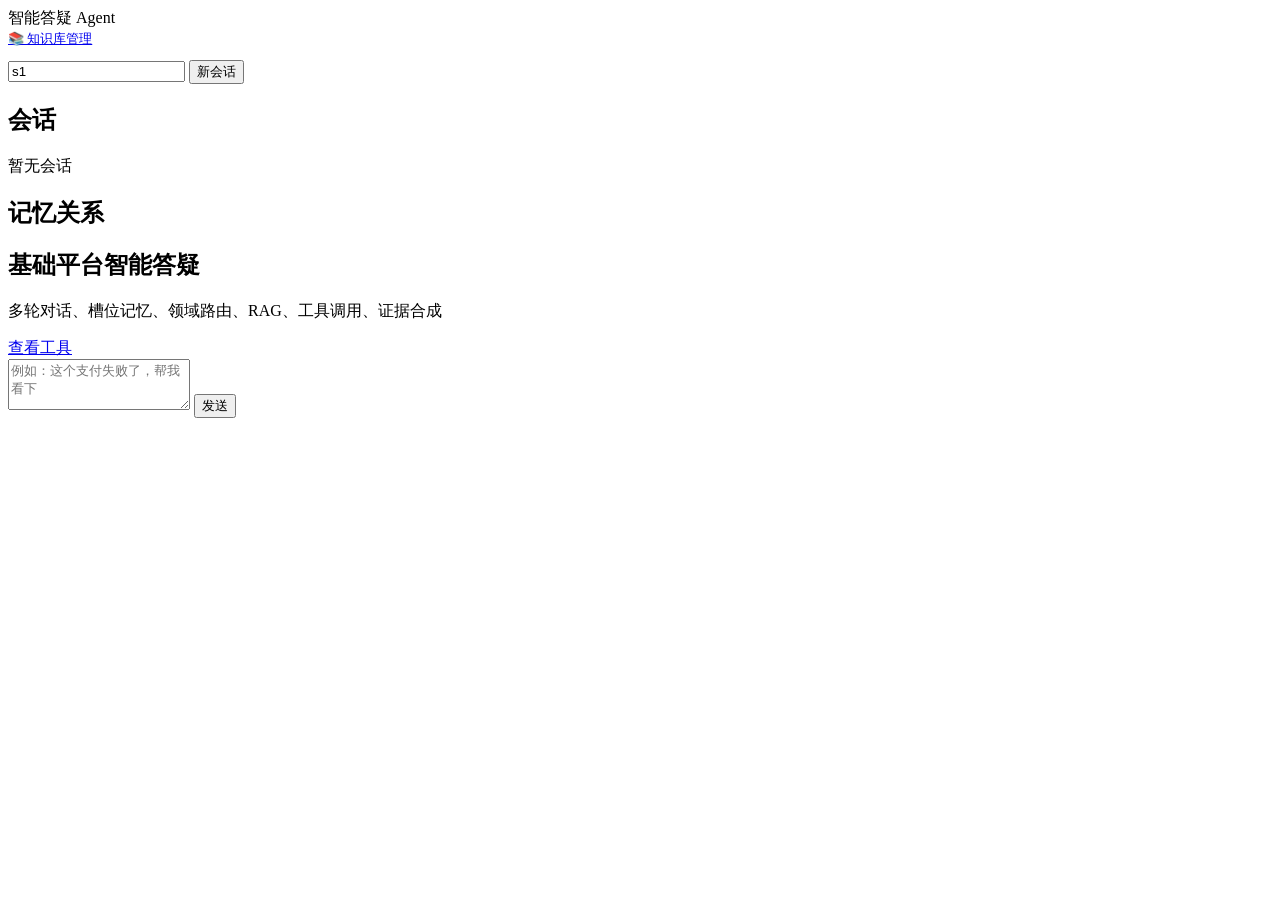
==== src/main/resources/static/index.html @ 3262c8cd "初始化" ====
<!doctype html>
<html lang="zh-CN">
<head>
  <meta charset="utf-8">
  <meta name="viewport" content="width=device-width, initial-scale=1">
  <title>智能答疑 Agent</title>
  <link rel="stylesheet" href="/style.css">
</head>
<body>
<main class="app">
  <aside class="sidebar">
    <div class="brand">智能答疑 Agent</div>
    <div style="margin-bottom:12px;"><a class="link" href="/knowledge.html" style="font-size:13px;">📚 知识库管理</a></div>
    <div class="session-row">
      <input id="sessionId" value="s1" autocomplete="off">
      <button id="newSession">新会话</button>
    </div>
    <section>
      <h2>会话</h2>
      <div id="sessions" class="list muted">暂无会话</div>
    </section>
    <section>
      <h2>记忆关系</h2>
      <div id="memoryStats" class="stats"></div>
      <div id="memoryGraph" class="graph"></div>
    </section>
  </aside>

  <section class="chat">
    <header>
      <div>
        <h1>基础平台智能答疑</h1>
        <p>多轮对话、槽位记忆、领域路由、RAG、工具调用、证据合成</p>
      </div>
      <a class="link" href="/api/agent/tools" target="_blank">查看工具</a>
    </header>

    <div id="messages" class="messages"></div>

    <form id="chatForm" class="composer">
      <textarea id="message" rows="3" placeholder="例如：这个支付失败了，帮我看下"></textarea>
      <button type="submit">发送</button>
    </form>
  </section>
</main>
<script src="/app.js"></script>
</body>
</html>
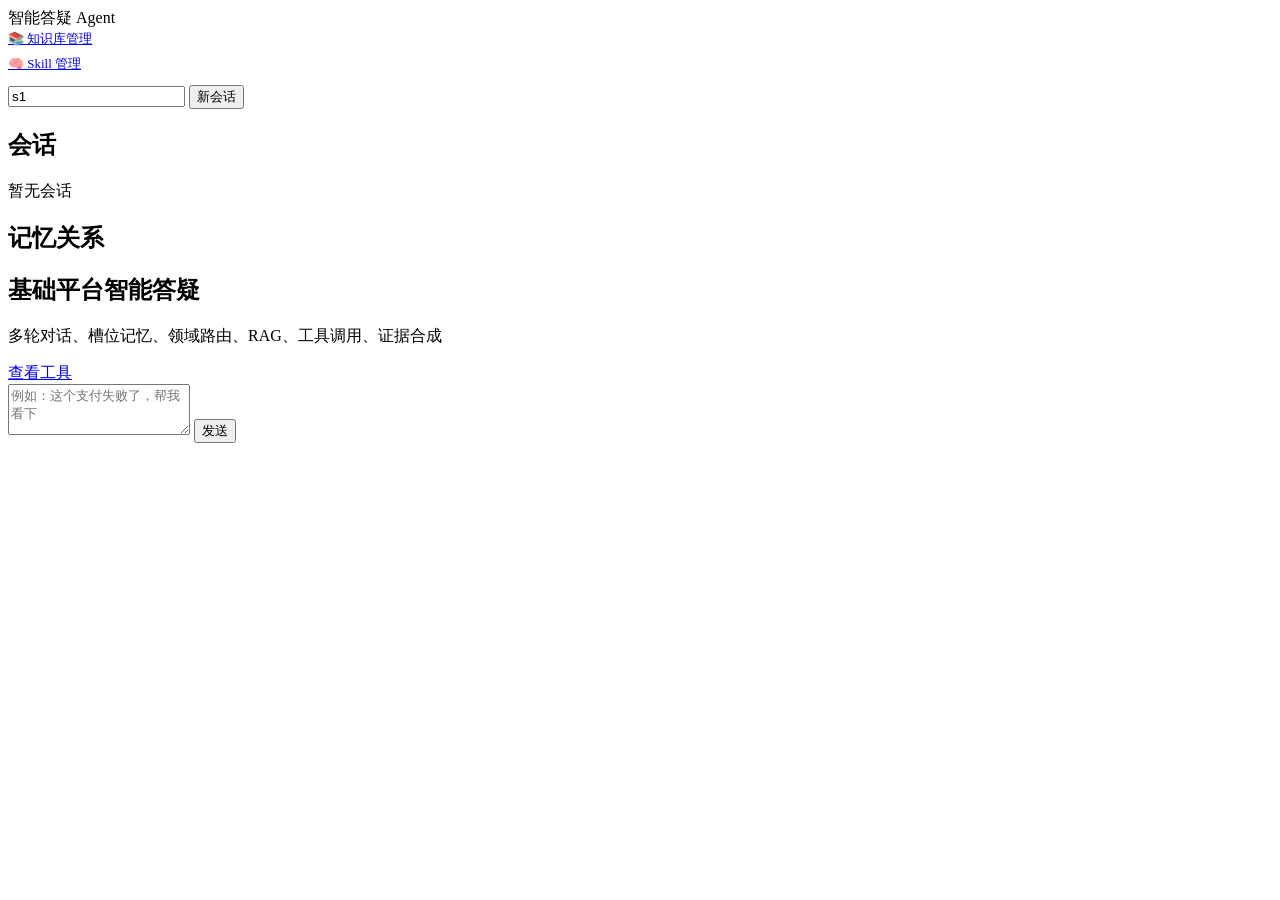
==== commit e2163f5d: "open spec" ====
--- a/src/main/resources/static/index.html
+++ b/src/main/resources/static/index.html
@@ -10,7 +10,8 @@
 <main class="app">
   <aside class="sidebar">
     <div class="brand">智能答疑 Agent</div>
-    <div style="margin-bottom:12px;"><a class="link" href="/knowledge.html" style="font-size:13px;">📚 知识库管理</a></div>
+    <div style="margin-bottom:6px;"><a class="link" href="/knowledge.html" style="font-size:13px;">📚 知识库管理</a></div>
+    <div style="margin-bottom:12px;"><a class="link" href="/skills-admin.html" style="font-size:13px;">🧠 Skill 管理</a></div>
     <div class="session-row">
       <input id="sessionId" value="s1" autocomplete="off">
       <button id="newSession">新会话</button>
